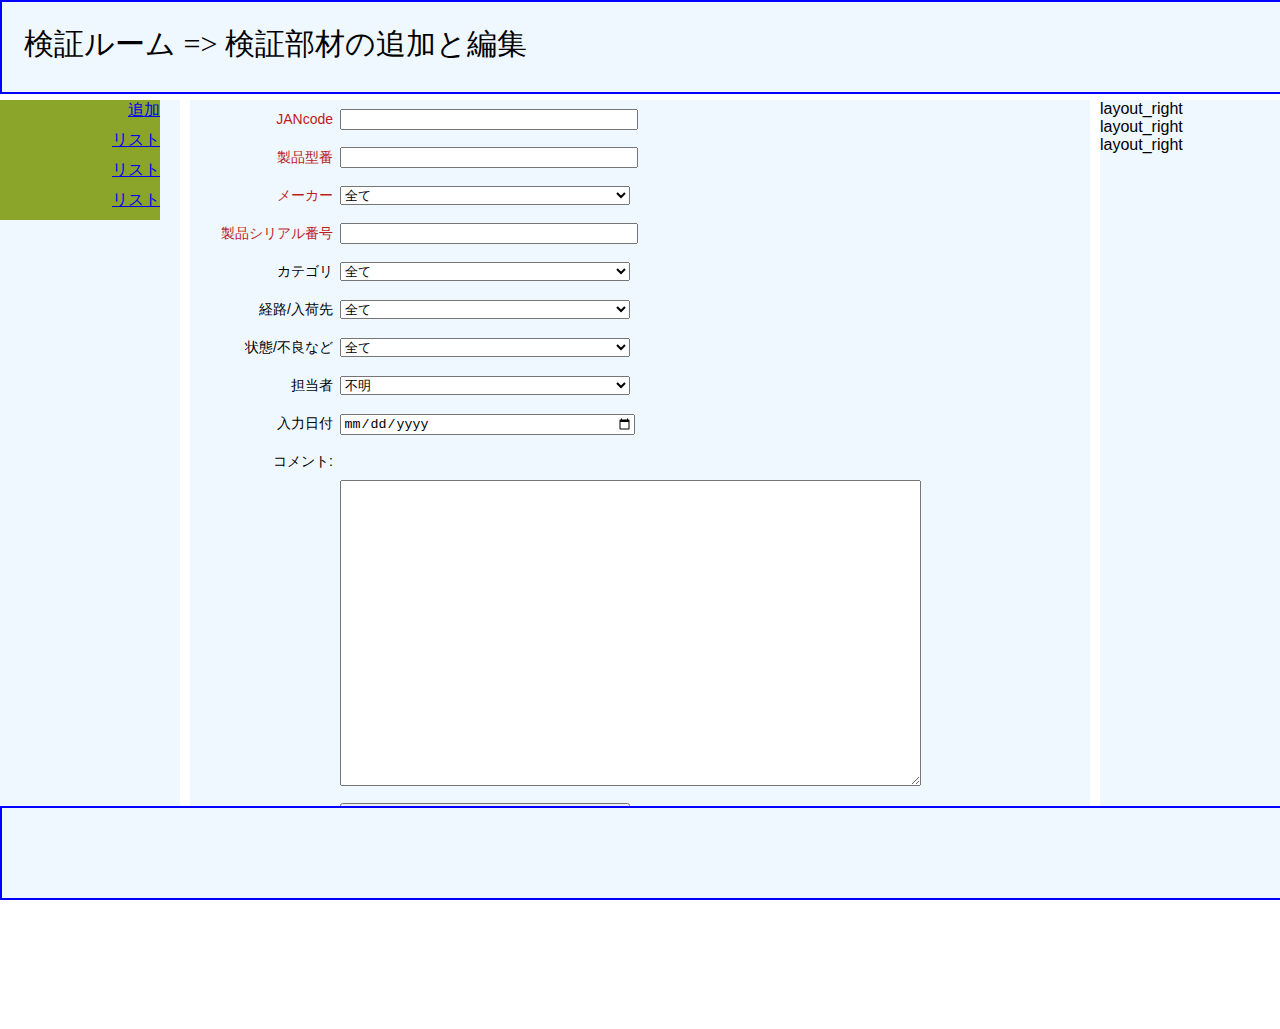
==== additem.html @ 5aaf45cb "savestart" ====
<!DOCTYPE html>
<html xmlns="http://www.w3.org/1999/xhtml" lang="ja" xml:lang="ja" class="">

<head>
    <title>Toppage.html</title>
    <meta http-equiv="content-language" content="ja" />
    <meta http-equiv="content-type" content="text/html; charset=UTF-8" />
    <meta http-equiv="content-style-type" content="text/css" />
    <meta http-equiv="content-script-type" content="text/javascript" />
    <meta name="viewport" content="width=device-width,maximum-scale=1" />
    <meta name="keywords"
        content="PCパーツ,周辺機器,ASUS,ASUSTeK,LEADTEK,BIOSTAR.GALAXY,LG,PerterPower,マザーボード,VGA,グラフィックカード,ドライブ,マルチメディア,自作,秋葉原，製品情報，サポート，FAQ,新製品RSS," />
    <meta name="description" content="自作用各種PC用パーツをお取り扱いするwebサイトです" />
    <style>
        /* @import url(sytle.css); */
    </style>
    <link rel="stylesheet" href="css\style.css" type="text/css">
    <!-- <script src="js\mainjs.js"></script> -->
    <script src="js\additem.js"></script>
    <script src="js\menu.js"></script>
    <script>
        window.addEventListener('load', function () {
            let v = new Sidebar(3);
            v.bar1("追加", 'additem.html');
            v.bar1("リスト", 'plist.html');
            v.bar1("リスト", 'additem.html');
            v.bar1("リスト", 'additem.html');
        })
    </script>

</head>

<body>
    <div></div>
    <div id="top_menu">
        <label class="h3title">検証ルーム => 検証部材の追加と編集</label>
    </div>
    <div id="bottom_menu"></div>
    <div id="wrap">
        <div id="header">
        </div>
        <div id="main_table">
            <div id="layout_left">
                <!-- サイトメニューエリア   -->
                <!-- <div class="layout_left_item"><a href="../additem.html">A</a></div> -->
                <!-- <div class="layout_left_item"><a href="./login.html">B</a></div> -->
            </div>
            <div id="layout_center">
                <form id="additemform">
                    <div style="color: rgb(189, 28, 28);">
                        <div>
                            <label class='additemform_label'> JANcode </label>
                            <input id='additemform_jancode' type="text" name="jan" list="additem_janlist">
                            <datalist id="additem_janlist">
                                <option value="4549325057383"></option>
                                <option value="4549325061465"></option>
                                <option value="0195553771757"></option>
                            </datalist>
                        </div>
                        <div>
                            <label class='additemform_label'> 製品型番</label>
                            <input id='additemform_pmodel' type="text" name="pmodel">
                        </div>
                        <div>
                            <label class='additemform_label'> メーカー</label>
                            <select id="additemform_maker" name="maker">
                                <option value="0">全て</option>
                            </select>
                        </div>

                        <div>
                            <label class='additemform_label'> 製品シリアル番号</label>
                            <input id='additemform_modexsn' type="text" name="modexsn">
                        </div>
                    </div>
                    <div>
                        <label class='additemform_label'> カテゴリ</label>
                        <select id="additemform_category" name="category">
                            <option value="0">全て</option>
                        </select>
                    </div>

                    <div>
                        <label class='additemform_label'> 経路/入荷先 </label>
                        <select id="additemform_upstream" name="upstream">
                            <option value="0">全て</option>
                        </select>

                    </div>
                    <div>
                        <label class='additemform_label'> 状態/不良など </label>
                        <select id='additemform_status' name="status">
                            <option value="0">全て</option>
                        </select>
                    </div>
                    <div>
                        <label class='additemform_label'> 担当者 </label>
                        <select id='additemform_user' name="user">
                            <option value="0">不明</option>
                        </select>
                    </div>
                    <div>
                        <label class='additemform_label'>入力日付 </label>
                        <input id='additemform_date' type="date" name="indate">
                    </div>
                    <div>
                        <label class='additemform_label'> コメント: </label>
                    </div>
                    <div>
                        <label class='additemform_label'></label>
                        <textarea id='additemform_comment' name="comment" cols="70" rows="20"></textarea>
                    </div>
                    <div>
                        <label class='additemform_label'></label>
                        <button id="additemform_send" type="button">Add to</button>
                    </div>
                </form>
            </div>
            <div class="layout_right">
                <div>layout_right</div>
                <div>layout_right</div>
                <div>layout_right</div>
            </div>
        </div>
        <div id="bottom">
            <div class="bottom1">
            </div>
        </div>
    </div>
    <div></div>

</body>

</html>
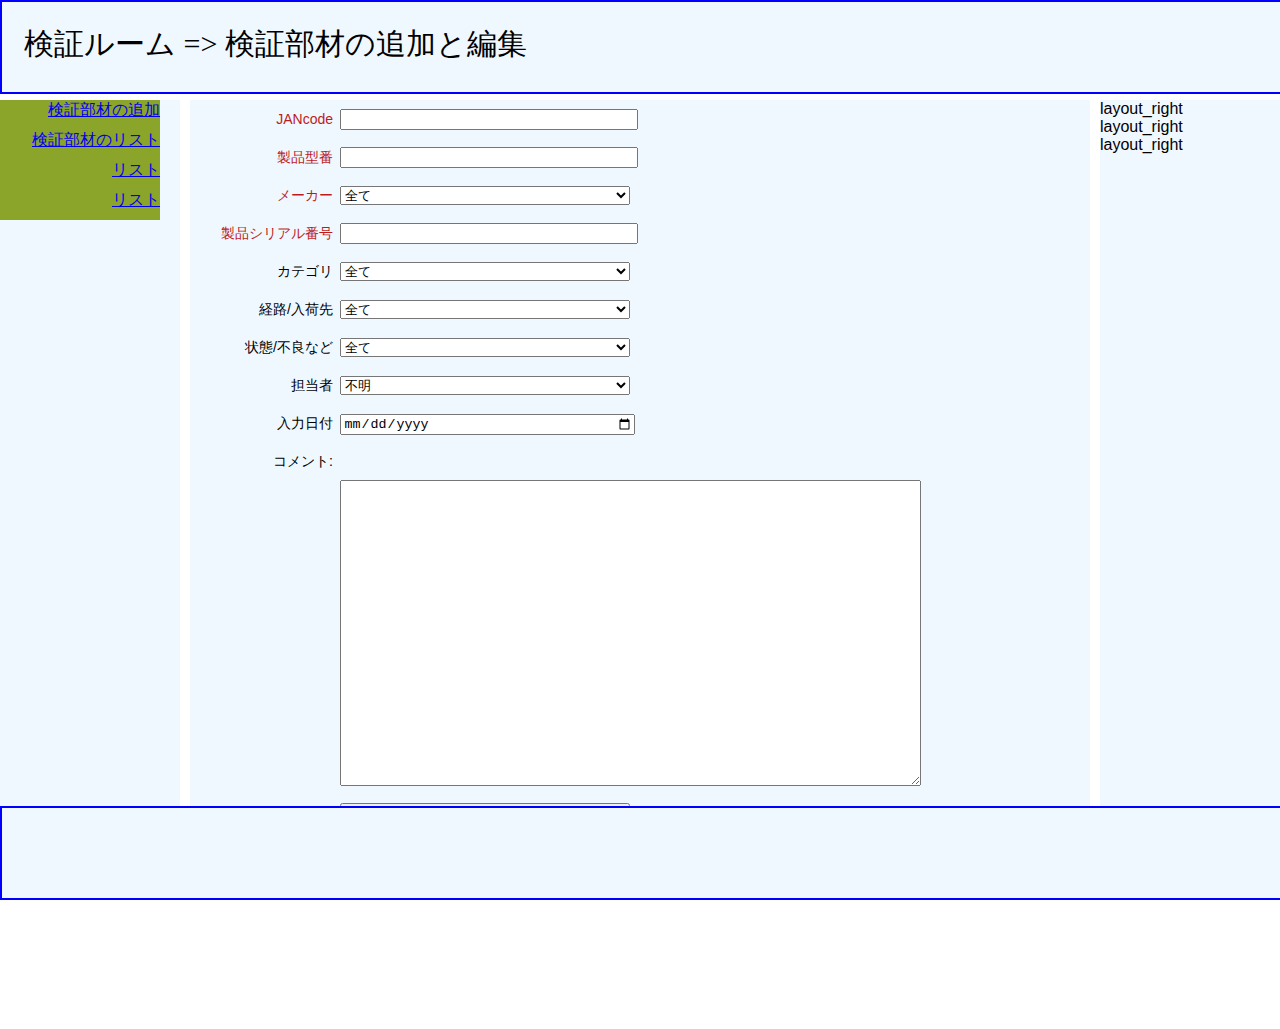
==== commit d28e5b1b: "20230120" ====
--- a/additem.html
+++ b/additem.html
@@ -21,8 +21,8 @@
     <script>
         window.addEventListener('load', function () {
             let v = new Sidebar(3);
-            v.bar1("追加", 'additem.html');
-            v.bar1("リスト", 'plist.html');
+            v.bar1("検証部材の追加", 'additem.html');
+            v.bar1("検証部材のリスト", 'plist.html');
             v.bar1("リスト", 'additem.html');
             v.bar1("リスト", 'additem.html');
         })
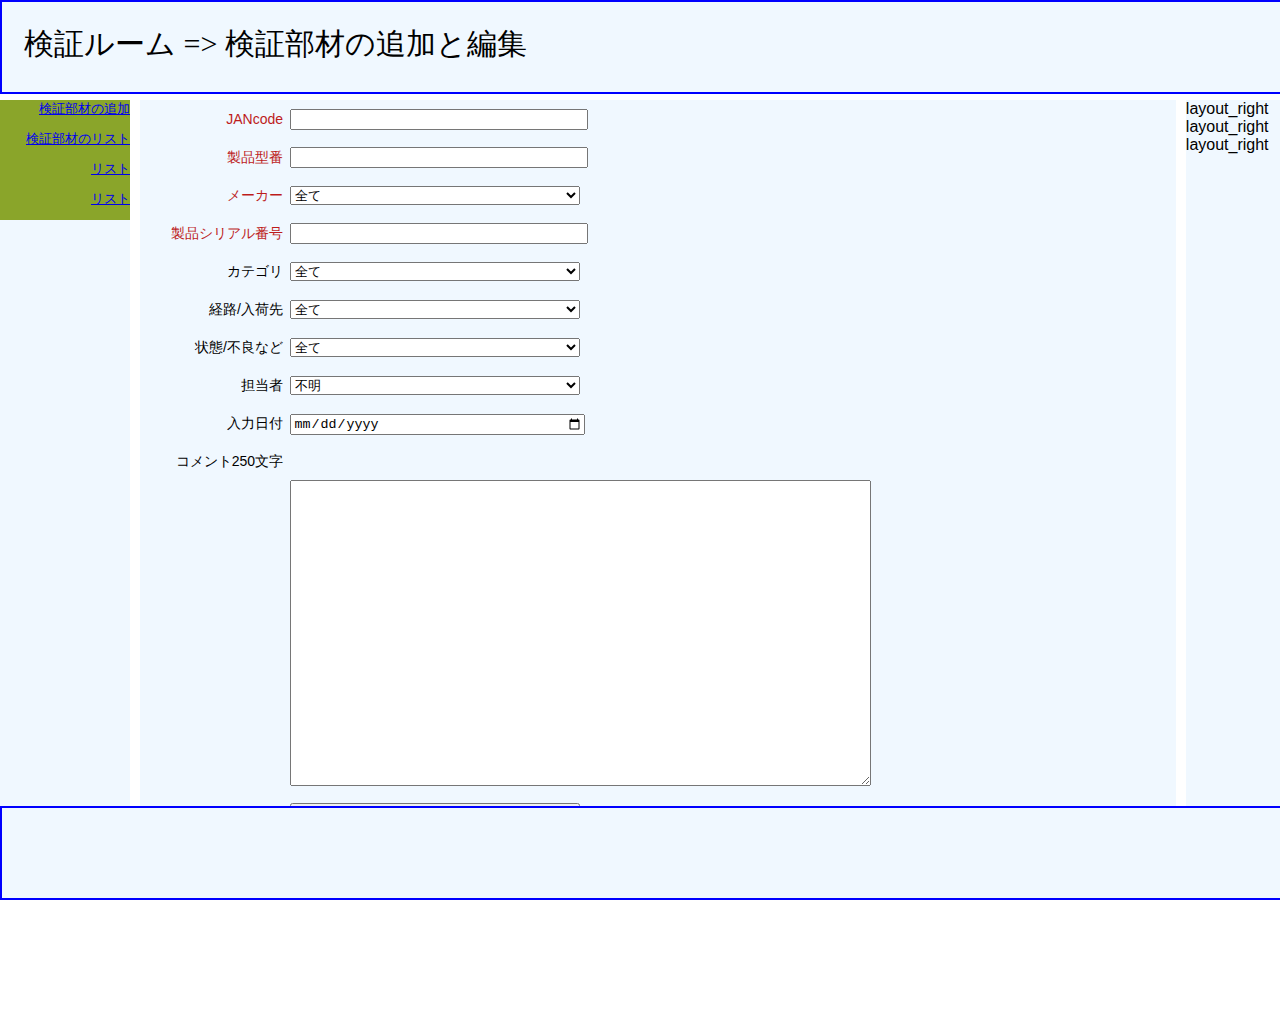
==== commit f0d7142e: "20230324" ====
--- a/additem.html
+++ b/additem.html
@@ -104,7 +104,7 @@
                         <input id='additemform_date' type="date" name="indate">
                     </div>
                     <div>
-                        <label class='additemform_label'> コメント: </label>
+                        <label class='additemform_label'> コメント250文字</label>
                     </div>
                     <div>
                         <label class='additemform_label'></label>
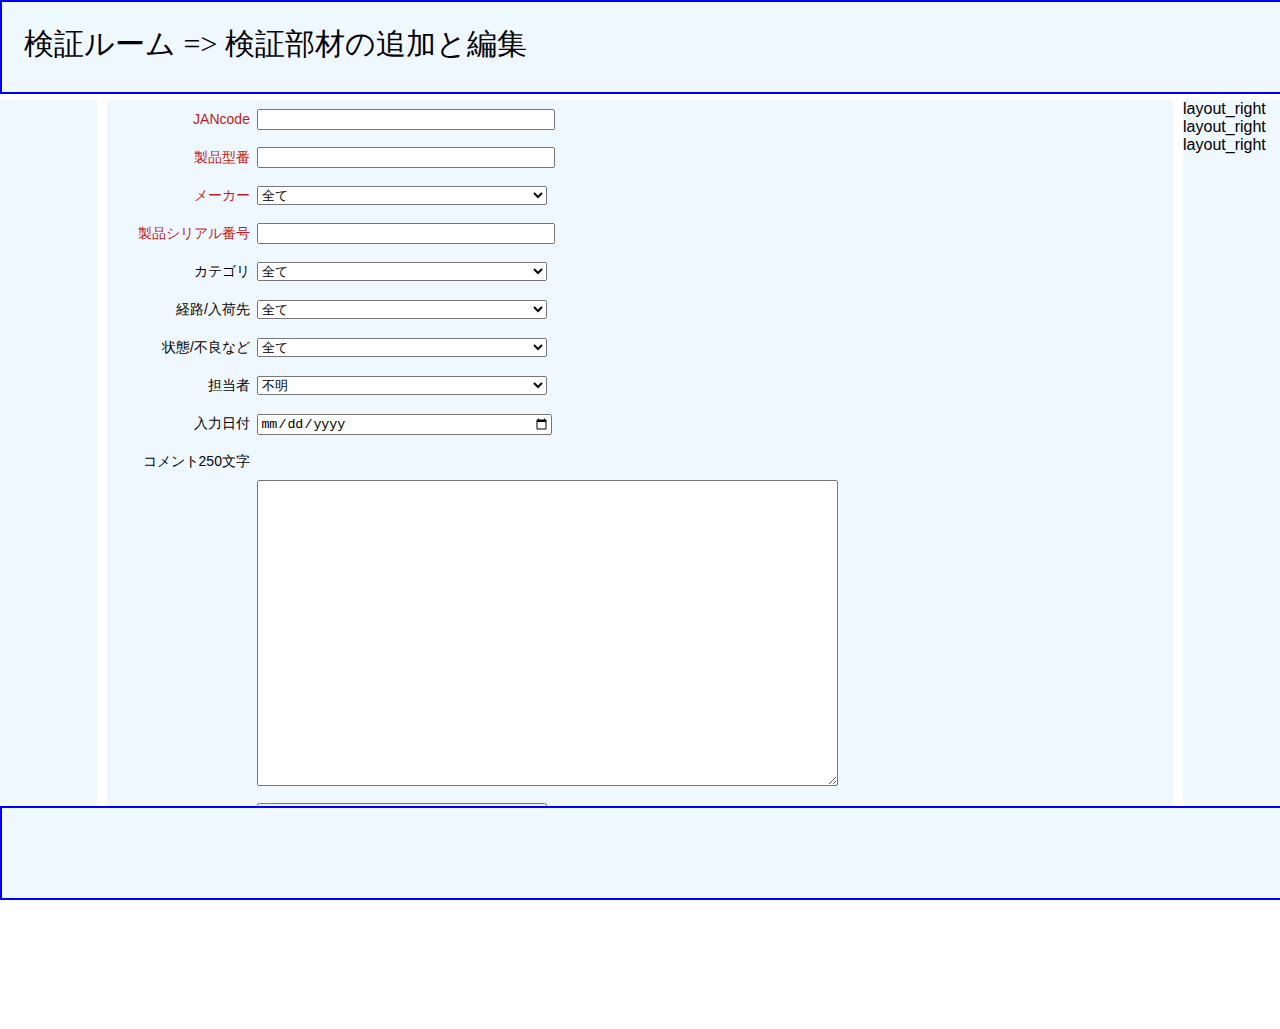
==== commit 86e14e5f: "20230329" ====
--- a/additem.html
+++ b/additem.html
@@ -18,16 +18,6 @@
     <!-- <script src="js\mainjs.js"></script> -->
     <script src="js\additem.js"></script>
     <script src="js\menu.js"></script>
-    <script>
-        window.addEventListener('load', function () {
-            let v = new Sidebar(3);
-            v.bar1("検証部材の追加", 'additem.html');
-            v.bar1("検証部材のリスト", 'plist.html');
-            v.bar1("リスト", 'additem.html');
-            v.bar1("リスト", 'additem.html');
-        })
-    </script>
-
 </head>
 
 <body>
